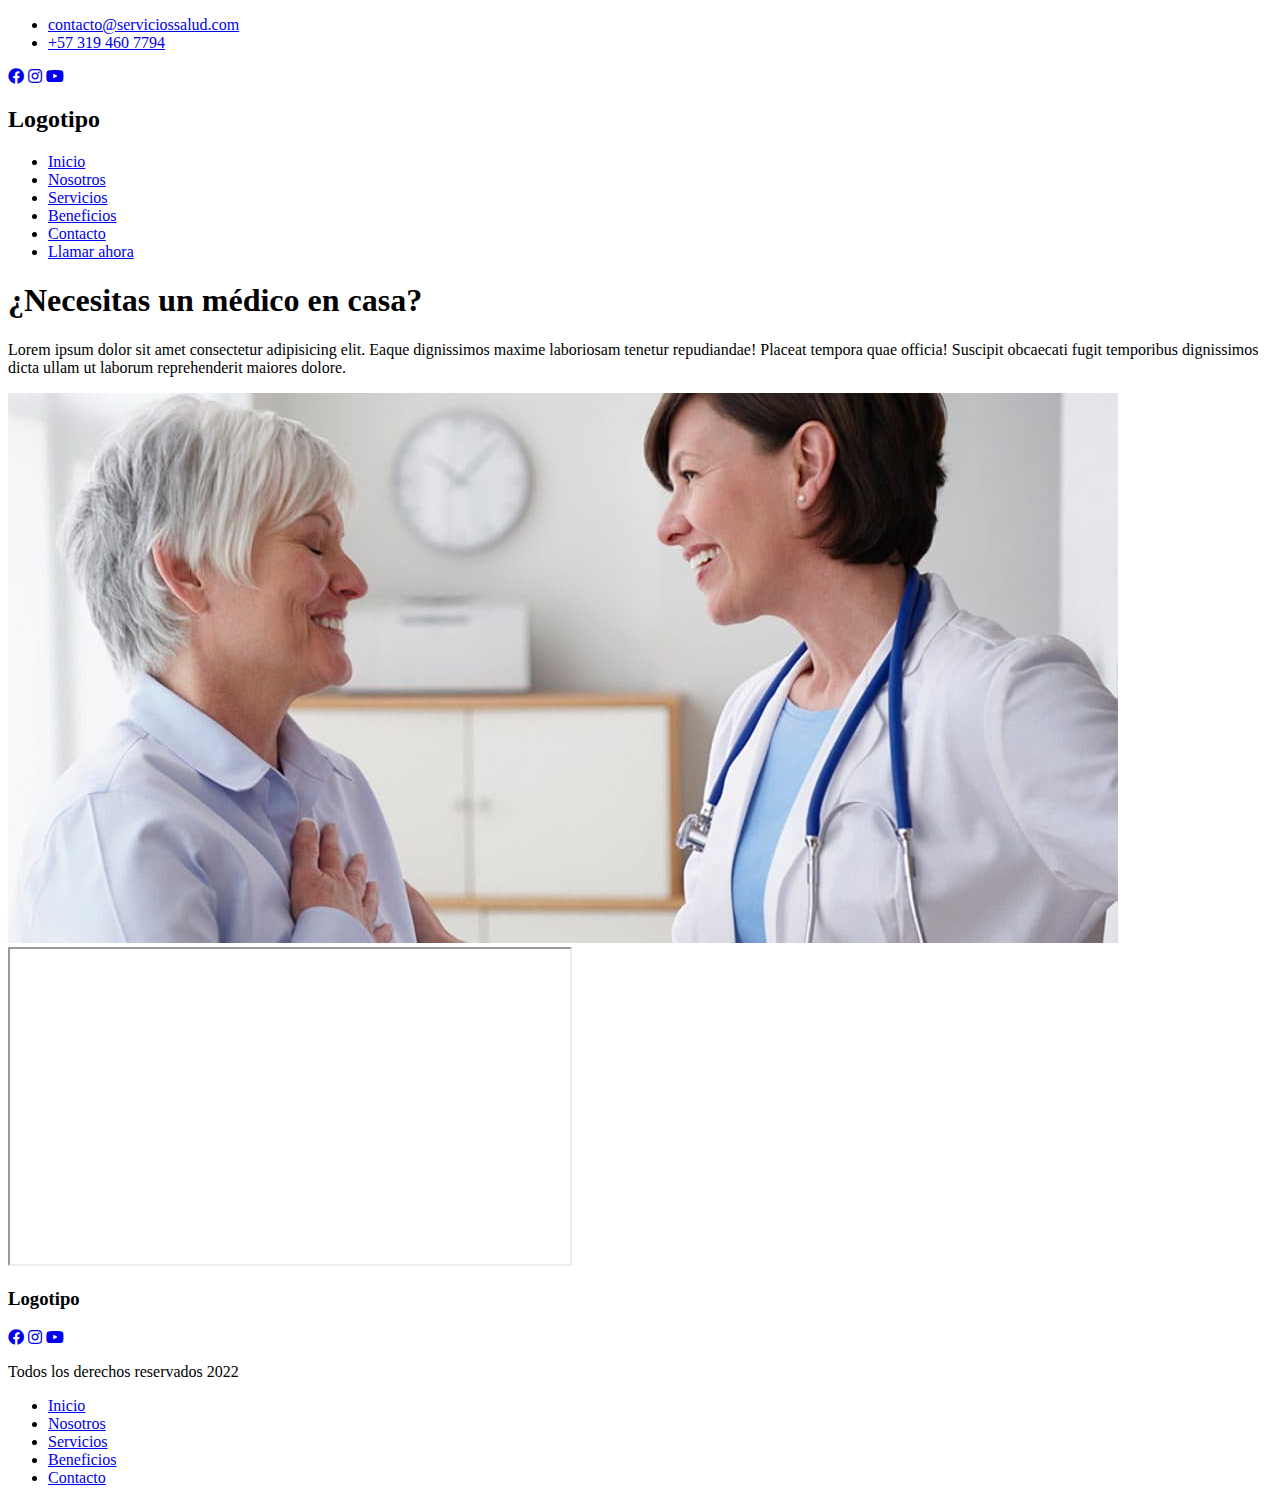
==== Desafios/Desafio 2 CSS - Juan Esteban Lugo/HTML/index.html @ 99deea7d "Inicio desafio 2" ====
<!DOCTYPE html>
<html lang="es">
<head>
    <meta charset="UTF-8">
    <meta http-equiv="X-UA-Compatible" content="IE=edge">
    <meta name="viewport" content="width=device-width, initial-scale=1.0">
    <link rel="stylesheet" href="https://cdnjs.cloudflare.com/ajax/libs/font-awesome/5.15.4/css/all.min.css"integrity="sha512-1ycn6IcaQQ40/MKBW2W4Rhis/DbILU74C1vSrLJxCq57o941Ym01SwNsOMqvEBFlcgUa6xLiPY/NS5R+E6ztJQ=="crossorigin="anonymous"referrerpolicy="no-referrer"/>
    <title>Servicios Salud Domiciliaria</title>
</head>
<body>
    
    <header>
        <!--Inicio top bar-->
        <div>
            <div>
                <ul>
                    <li><a href="mailto:contacto@serviciossalud.com">contacto@serviciossalud.com</a></li>
                    <li><a href="tel:+573194607794">+57 319 460 7794</a></li>
                </ul>
            </div>
            <div>
                <a href="#"><i class="fab fa-facebook"></i></a>
                <a href="#"><i class="fab fa-instagram"></i></a>
                <a href="#"><i class="fab fa-youtube"></i></a>
            </div>
        </div>
        <!--Fin top bar-->
        <!-- Inicio logo+ nav -->
        <div>
            <div>
                <h2>Logotipo</h2>
            </div>
            <div>
                <nav>
                    <ul>
                        <li><a href="index.html">Inicio</a></li>
                        <li><a href="pages/nosotros.html">Nosotros</a></li>
                        <li><a href="pages/servicios.html">Servicios</a></li>
                        <li><a href="pages/beneficios.html">Beneficios</a></li>
                        <li><a href="pages/contacto.html">Contacto</a></li>
                        <li><a href="tel:+573194607794">Llamar ahora</a></li>    
                    </ul>
                </nav> 
            </div>
      </div>    
        <!-- fin logo + nav -->
    </header>
    <div>
        <div>
            <h1>¿Necesitas un médico en casa?</h1>
            <p>Lorem ipsum dolor sit amet consectetur adipisicing elit. Eaque dignissimos maxime laboriosam tenetur repudiandae! Placeat tempora quae officia! Suscipit obcaecati fugit temporibus dignissimos dicta ullam ut laborum reprehenderit maiores dolore.</p>

        </div>
        <div>
            <img src="img/doctor.jpg" alt="Medico domiciliario">
        </div>
    </div>

    <div>
        <div>
            <iframe width="560" height="315" src="https://www.youtube.com/embed/xjBolpq5w3Q"></iframe>
        </div>
    </div>
    <!--Inicio Footer-->
    <footer>
        <div>
            <h3>Logotipo</h3>
            <a href="#"><i class="fab fa-facebook"></i></a>
            <a href="#"><i class="fab fa-instagram"></i></a>
            <a href="#"><i class="fab fa-youtube"></i></a>
        </div>
        <div>
            <p>Todos los derechos reservados 2022</p>
        </div>
        <div>
            <nav>
                <ul>
                    <li><a href="Index.html">Inicio</a></li>
                    <li><a href="pages/nosotros.html">Nosotros</a></li>
                    <li><a href="pages/servicios.html">Servicios</a></li>
                    <li><a href="pages/beneficios.html">Beneficios</a></li>
                    <li><a href="pages/contacto">Contacto</a></li>  
                </ul>
            </nav>

        </div>
      </footer>
      <!--Fin footer-->
    

</body>
</html>
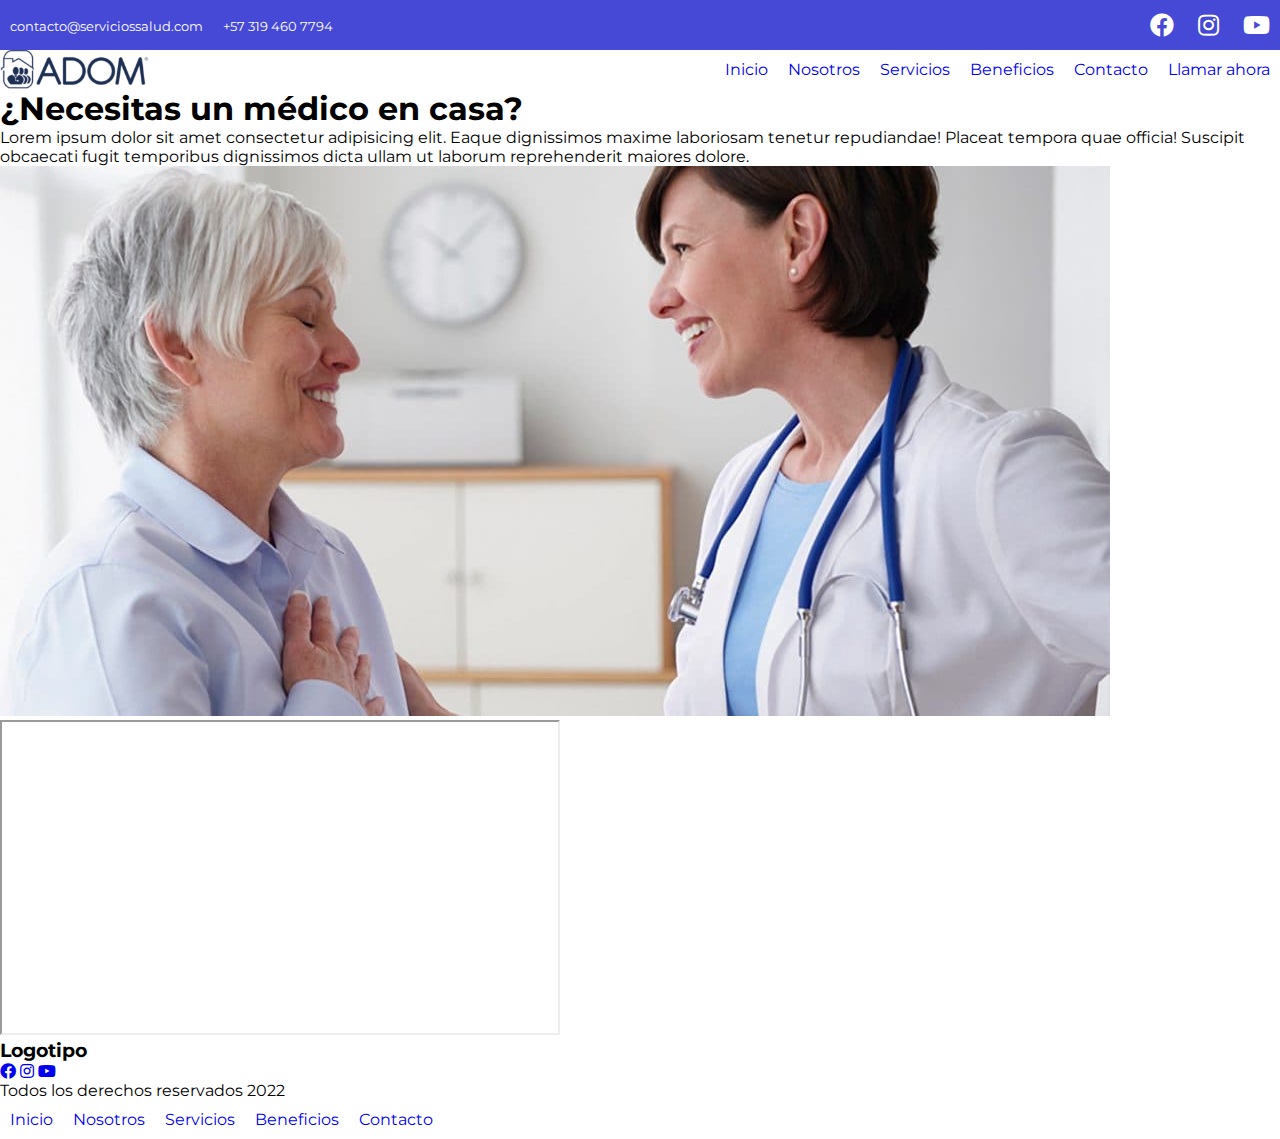
==== commit b81f39a2: "Primeras lineas css" ====
--- a/Desafios/Desafio 2 CSS - Juan Esteban Lugo/HTML/index.html
+++ b/Desafios/Desafio 2 CSS - Juan Esteban Lugo/HTML/index.html
@@ -5,43 +5,42 @@
     <meta http-equiv="X-UA-Compatible" content="IE=edge">
     <meta name="viewport" content="width=device-width, initial-scale=1.0">
     <link rel="stylesheet" href="https://cdnjs.cloudflare.com/ajax/libs/font-awesome/5.15.4/css/all.min.css"integrity="sha512-1ycn6IcaQQ40/MKBW2W4Rhis/DbILU74C1vSrLJxCq57o941Ym01SwNsOMqvEBFlcgUa6xLiPY/NS5R+E6ztJQ=="crossorigin="anonymous"referrerpolicy="no-referrer"/>
+    <link rel="stylesheet" href="css/style.css">
+    <link rel="preconnect" href="https://fonts.googleapis.com">
+<link href="https://fonts.googleapis.com/css2?family=Montserrat:wght@100;300;400;500&display=swap" rel="stylesheet">
     <title>Servicios Salud Domiciliaria</title>
 </head>
 <body>
     
     <header>
         <!--Inicio top bar-->
-        <div>
-            <div>
+        <div class="topBar" >
+            <nav class="topBar__contact">
                 <ul>
                     <li><a href="mailto:contacto@serviciossalud.com">contacto@serviciossalud.com</a></li>
                     <li><a href="tel:+573194607794">+57 319 460 7794</a></li>
                 </ul>
-            </div>
-            <div>
-                <a href="#"><i class="fab fa-facebook"></i></a>
-                <a href="#"><i class="fab fa-instagram"></i></a>
-                <a href="#"><i class="fab fa-youtube"></i></a>
-            </div>
+                <div>
+                    <a href="#"><i class="fab fa-facebook"></i></a>
+                    <a href="#"><i class="fab fa-instagram"></i></a>
+                    <a href="#"><i class="fab fa-youtube"></i></a>
+                </div>
+            </nav>
         </div>
         <!--Fin top bar-->
         <!-- Inicio logo+ nav -->
         <div>
-            <div>
-                <h2>Logotipo</h2>
-            </div>
-            <div>
-                <nav>
-                    <ul>
-                        <li><a href="index.html">Inicio</a></li>
-                        <li><a href="pages/nosotros.html">Nosotros</a></li>
-                        <li><a href="pages/servicios.html">Servicios</a></li>
-                        <li><a href="pages/beneficios.html">Beneficios</a></li>
-                        <li><a href="pages/contacto.html">Contacto</a></li>
-                        <li><a href="tel:+573194607794">Llamar ahora</a></li>    
-                    </ul>
-                </nav> 
-            </div>
+            <nav class="menu">
+                <img src="img/logo.png"  class="menu__logo">
+                <ul>
+                    <li><a href="index.html">Inicio</a></li>
+                    <li><a href="pages/nosotros.html">Nosotros</a></li>
+                    <li><a href="pages/servicios.html">Servicios</a></li>
+                    <li><a href="pages/beneficios.html">Beneficios</a></li>
+                    <li><a href="pages/contacto.html">Contacto</a></li>
+                    <li><a href="tel:+573194607794">Llamar ahora</a></li>    
+                </ul>
+            </nav> 
       </div>    
         <!-- fin logo + nav -->
     </header>
--- a/Desafios/Desafio 2 CSS - Juan Esteban Lugo/HTML/css/style.css
+++ b/Desafios/Desafio 2 CSS - Juan Esteban Lugo/HTML/css/style.css
@@ -0,0 +1,66 @@
+/* 
+Reset Estilos */
+
+*{
+    box-sizing:border-box;
+    margin:0px;
+    padding:0px;
+    
+}
+
+body{
+    font-family:'Montserrat'
+}
+
+ul{
+    list-style: none;
+    display: flex;
+}
+
+ul li{
+    padding: 10px;
+    text-decoration: none;
+}
+
+ul li a{
+    text-decoration: none;
+}
+
+
+/* top Bar */
+
+.topBar {
+background-color:#4649d6;
+}
+
+.topBar__contact{
+    display: flex;
+    justify-content: space-between;
+    align-items: center;
+    height: 50px;
+}
+
+.topBar__contact a {
+    font-size: 0.8rem;
+    color:#fff;
+}
+.topBar__contact i{
+    font-size: 1.5rem;
+    padding: 10px;
+}
+
+/* menu */
+
+.menu{
+    display: flex;
+    justify-content: space-between;
+    align-items: center;
+}
+
+.menu__logo{
+    width: 150px;
+}
+.menu ul li a:hover {
+border-bottom: solid 1px;
+}
+
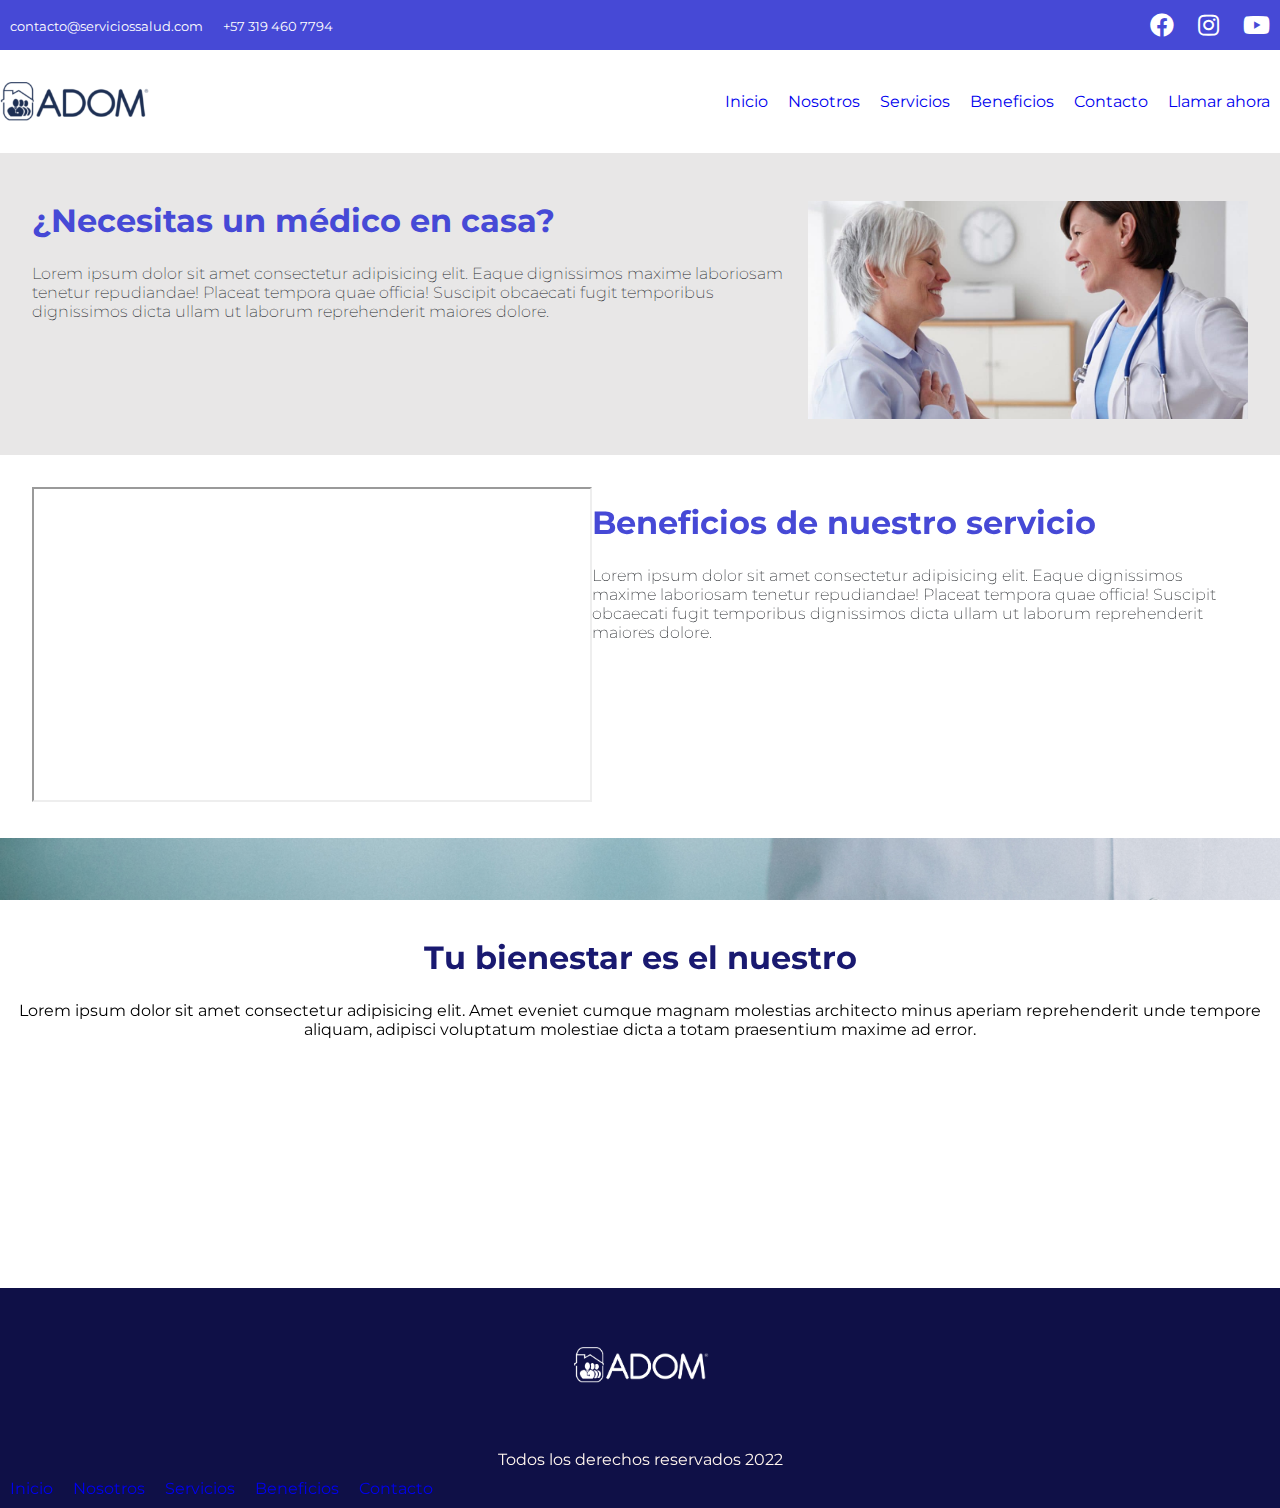
==== commit 2aa7600b: "desafio 2 terminado" ====
--- a/Desafios/Desafio 2 CSS - Juan Esteban Lugo/HTML/index.html
+++ b/Desafios/Desafio 2 CSS - Juan Esteban Lugo/HTML/index.html
@@ -44,31 +44,35 @@
       </div>    
         <!-- fin logo + nav -->
     </header>
-    <div>
-        <div>
+    <div class="info">
+        <div class="info__servicio">
             <h1>¿Necesitas un médico en casa?</h1>
             <p>Lorem ipsum dolor sit amet consectetur adipisicing elit. Eaque dignissimos maxime laboriosam tenetur repudiandae! Placeat tempora quae officia! Suscipit obcaecati fugit temporibus dignissimos dicta ullam ut laborum reprehenderit maiores dolore.</p>
-
         </div>
         <div>
             <img src="img/doctor.jpg" alt="Medico domiciliario">
         </div>
     </div>
 
-    <div>
+    <div class="info info--color">
         <div>
             <iframe width="560" height="315" src="https://www.youtube.com/embed/xjBolpq5w3Q"></iframe>
         </div>
+        <div class="info__servicio">
+            <h1>Beneficios de nuestro servicio</h1>
+            <p>Lorem ipsum dolor sit amet consectetur adipisicing elit. Eaque dignissimos maxime laboriosam tenetur repudiandae! Placeat tempora quae officia! Suscipit obcaecati fugit temporibus dignissimos dicta ullam ut laborum reprehenderit maiores dolore.</p>
+        </div>
+    </div>
+    <div class="parallax">
+        <h3>Tu bienestar es el nuestro</h3>
+        <p>Lorem ipsum dolor sit amet consectetur adipisicing elit. Amet eveniet cumque magnam molestias architecto minus aperiam reprehenderit unde tempore aliquam, adipisci voluptatum molestiae dicta a totam praesentium maxime ad error.</p>
     </div>
     <!--Inicio Footer-->
-    <footer>
-        <div>
-            <h3>Logotipo</h3>
-            <a href="#"><i class="fab fa-facebook"></i></a>
-            <a href="#"><i class="fab fa-instagram"></i></a>
-            <a href="#"><i class="fab fa-youtube"></i></a>
+    <footer class="footer">
+        <div class="footer__logo">
+            <img src="img/Logo-blanco.png" >
         </div>
-        <div>
+        <div class="footer__redes">
             <p>Todos los derechos reservados 2022</p>
         </div>
         <div>
--- a/Desafios/Desafio 2 CSS - Juan Esteban Lugo/HTML/css/style.css
+++ b/Desafios/Desafio 2 CSS - Juan Esteban Lugo/HTML/css/style.css
@@ -55,6 +55,7 @@
     display: flex;
     justify-content: space-between;
     align-items: center;
+    padding: 2rem 0 2rem 0;
 }
 
 .menu__logo{
@@ -64,3 +65,69 @@
 border-bottom: solid 1px;
 }
 
+/* info servicio */
+
+.info {
+    display: flex;
+    background-color: rgba(161, 158, 158, 0.247);
+    padding: 2rem;
+}
+
+.info__servicio h1{
+    font-size: 2.0rem;
+    padding:1rem 0 1.5rem 0;
+    color :#4649d6;
+}
+
+.info__servicio p {
+    font-weight: 200;
+    color: rgb(41, 44, 48);
+}
+
+.info div img {
+    width: 100%;
+    padding-top: 1rem;
+}
+
+.info--color{
+    background-color: rgb(255, 255, 255);
+}
+
+/* parallax */
+
+.parallax {
+    background-image: url(../img/medico.jpg);
+    height: 450px;
+    background-attachment: fixed;
+    background-position: center;
+    background-repeat: no-repeat;
+    background-size: cover;
+
+}
+
+.parallax h3 {
+    font-size: 2rem;
+    text-align: center;
+    padding-top:100px;
+    color: midnightblue;
+}
+.parallax p {
+    padding-top: 1.5rem;
+    text-align: center;
+}
+
+.footer{
+    background-color:#0f1047;
+}
+
+.footer__logo img{
+    display: block;
+    margin: auto;
+    width: 160px;
+
+}
+
+.footer__redes p {
+    color: seashell;
+    text-align: center;
+}
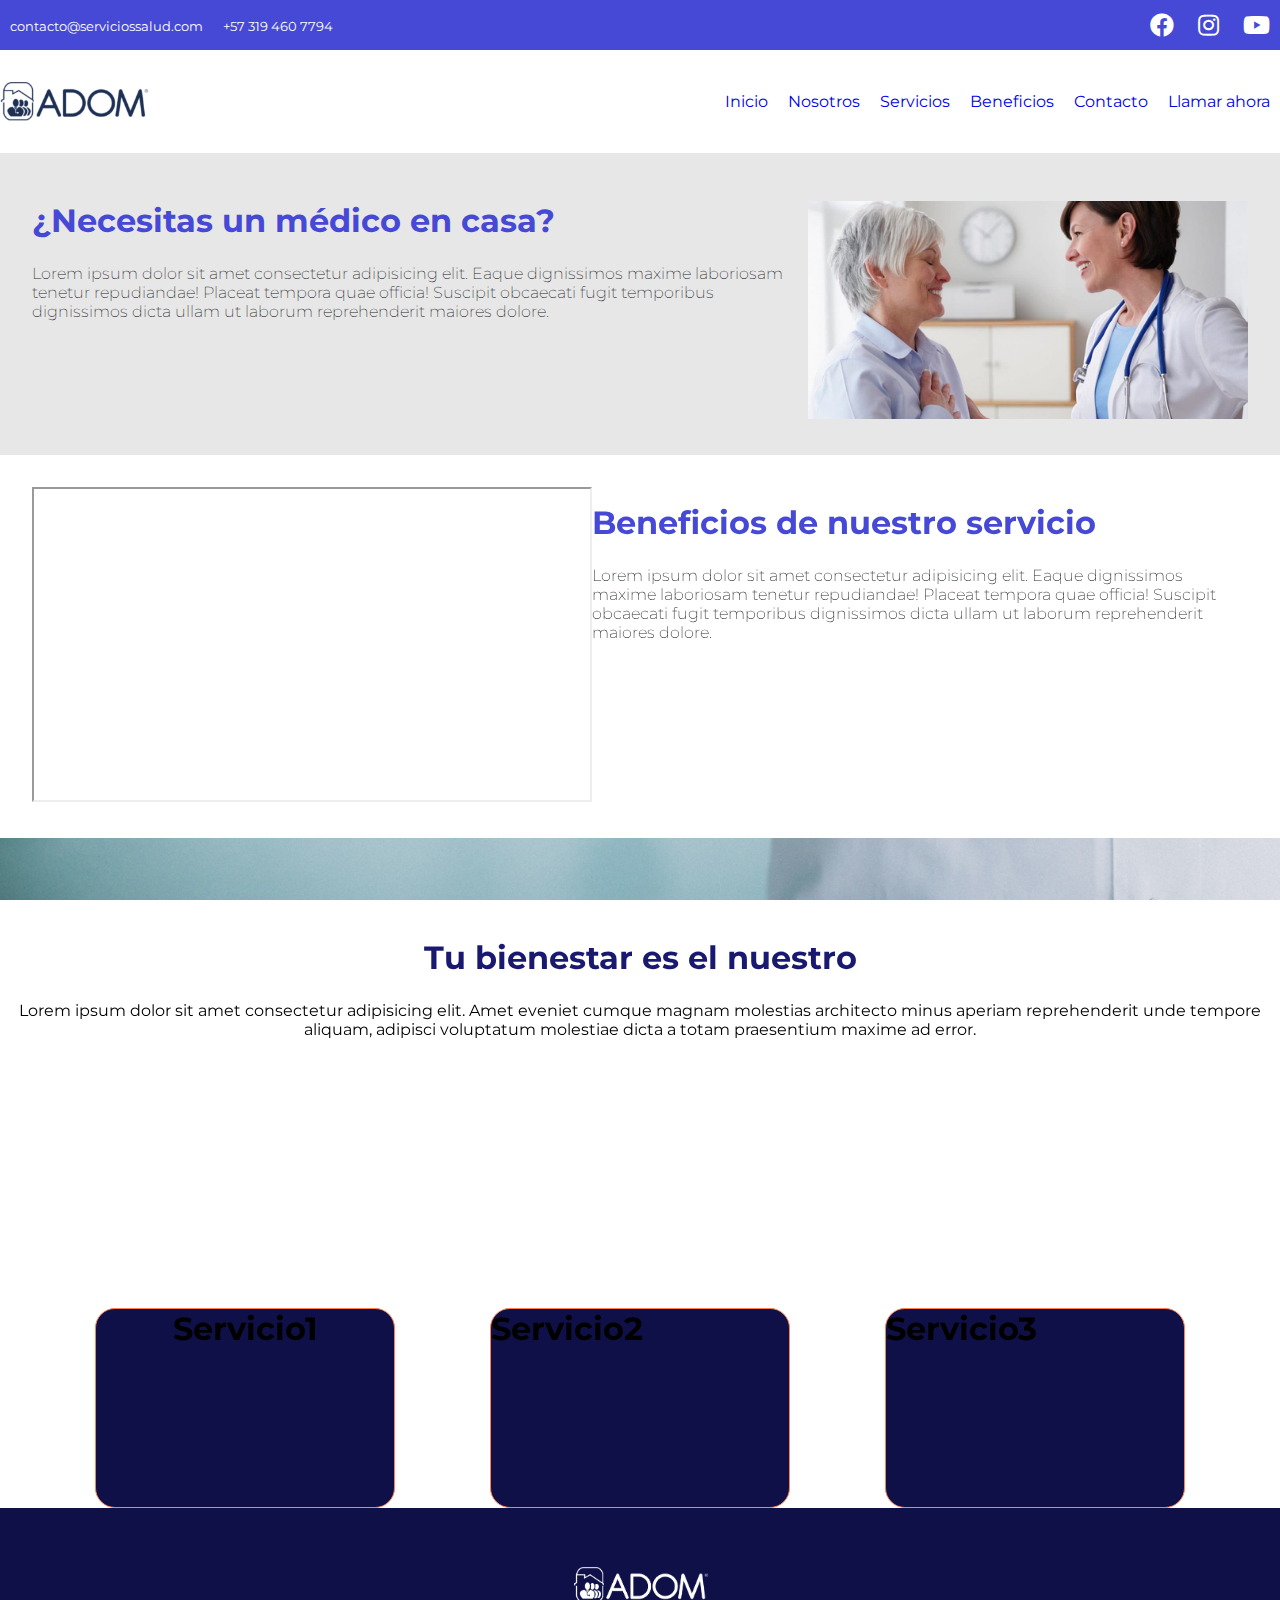
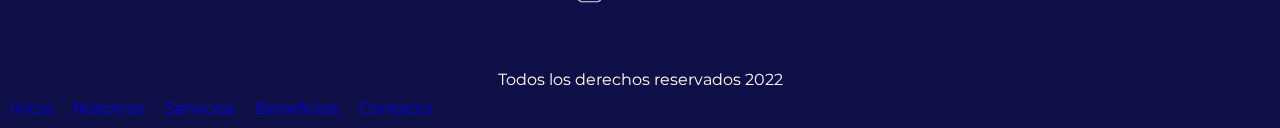
==== commit 4ec5da53: "Agregadas lineas flex" ====
--- a/Desafios/Desafio 2 CSS - Juan Esteban Lugo/HTML/index.html
+++ b/Desafios/Desafio 2 CSS - Juan Esteban Lugo/HTML/index.html
@@ -67,6 +67,25 @@
         <h3>Tu bienestar es el nuestro</h3>
         <p>Lorem ipsum dolor sit amet consectetur adipisicing elit. Amet eveniet cumque magnam molestias architecto minus aperiam reprehenderit unde tempore aliquam, adipisci voluptatum molestiae dicta a totam praesentium maxime ad error.</p>
     </div>
+
+    <div class="serviciosclase">
+        <div>
+            <h1 class="servicios servicio1-color">
+                Servicio1
+            </h1>
+        </div>
+        <div>
+            <h1 class="servicios servicio2-color ">
+                Servicio2
+            </h1>
+        </div>
+        <div>
+            <h1 class="servicios servicio3-color">
+                Servicio3
+            </h1>
+        </div>    
+    </div>
+
     <!--Inicio Footer-->
     <footer class="footer">
         <div class="footer__logo">
--- a/Desafios/Desafio 2 CSS - Juan Esteban Lugo/HTML/css/style.css
+++ b/Desafios/Desafio 2 CSS - Juan Esteban Lugo/HTML/css/style.css
@@ -131,3 +131,26 @@
     color: seashell;
     text-align: center;
 }
+
+.serviciosclase{
+    display: flex; /*Crear cajas flexibles*/
+    flex-direction:row; /*Direccion de las cajas flexibles*/
+    flex-wrap: wrap; /*Permite que una caja se monte encima de la otra al reducir la pantalla*/
+   /* flex-flow:;xxxxsirve para unir flex direccion y wrap*/
+    justify-content:space-evenly;
+    align-items: center;
+}
+
+.servicios{
+    width: 300px;
+    height: 200px;
+    border:1px solid coral;
+    border-radius: 20px;
+    background-color: #0f1047;
+    margin-top: 20px;
+}
+
+.servicio1-color{
+    text-align: center;
+    align-self: flex-end;
+}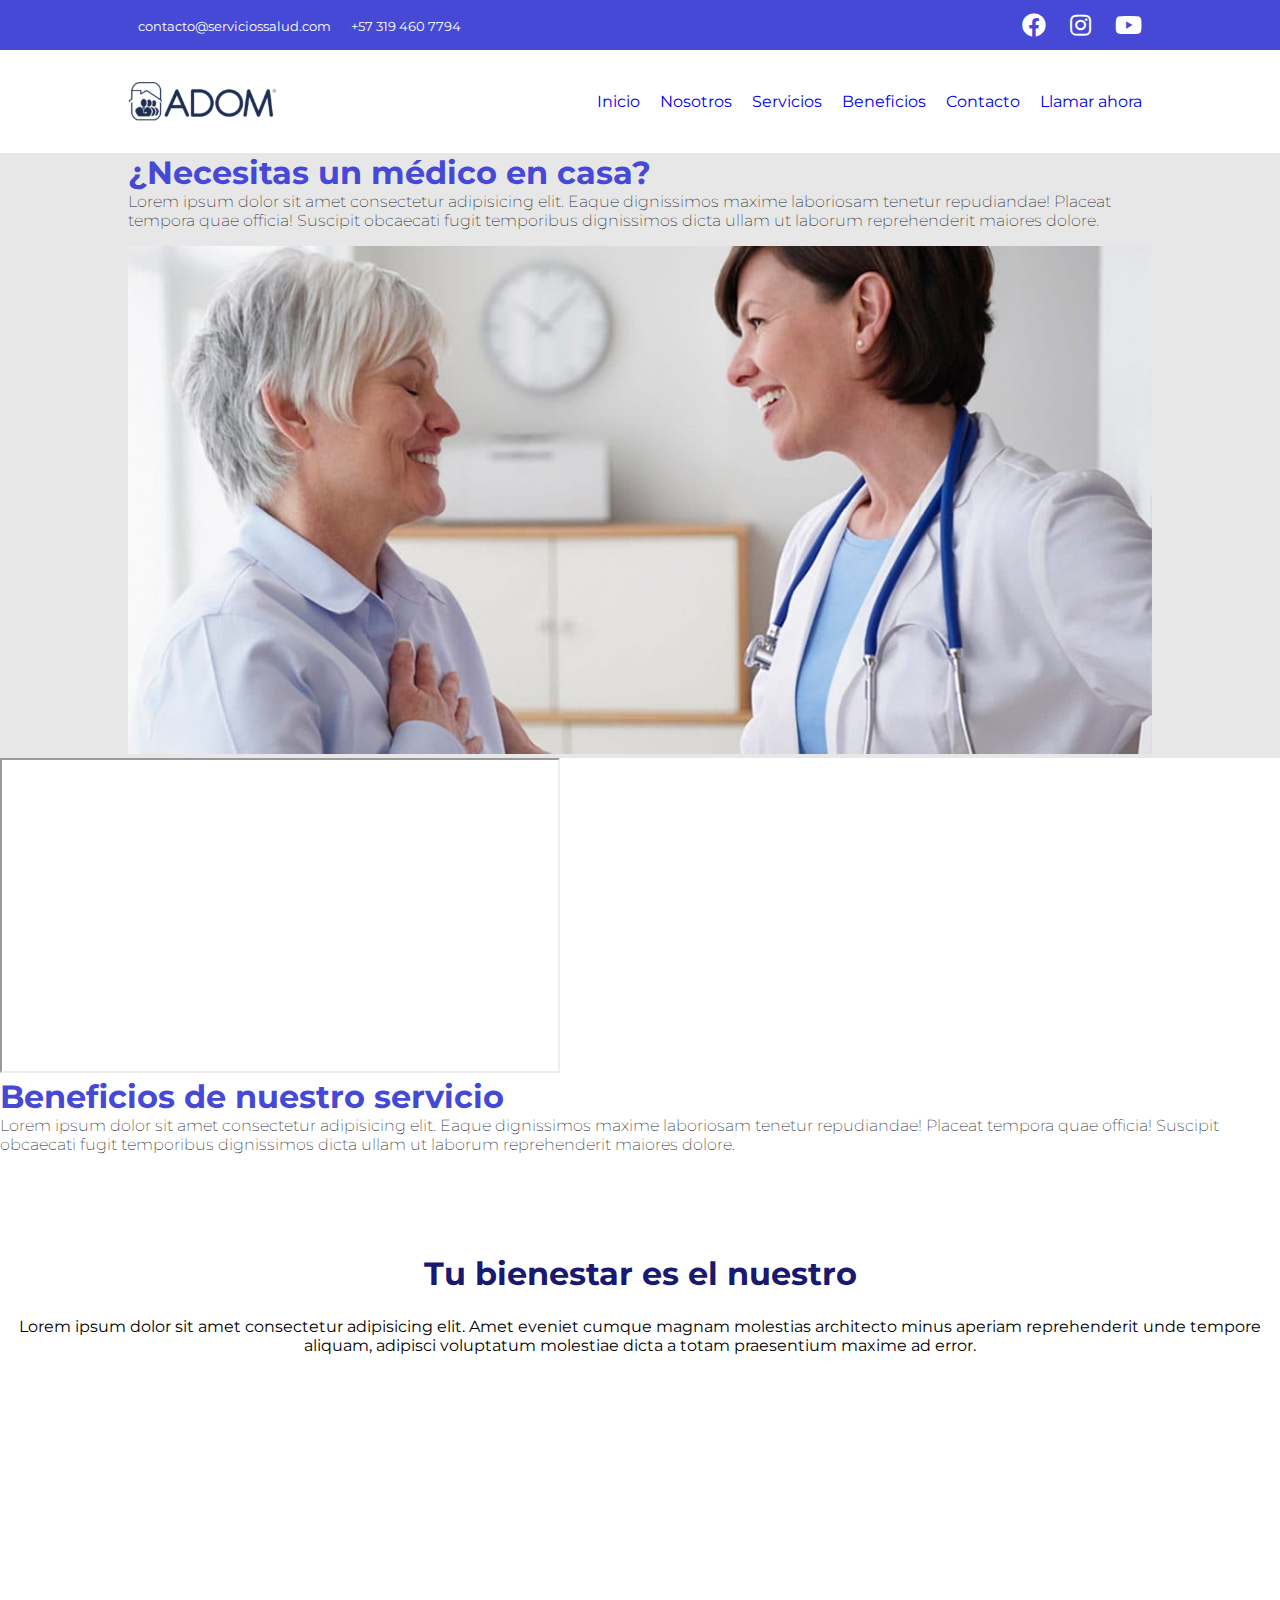
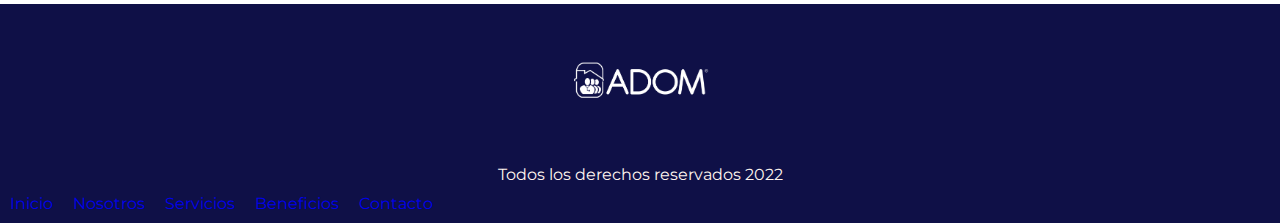
==== commit 66532915: "ajustes mac" ====
--- a/Desafios/Desafio 2 CSS - Juan Esteban Lugo/HTML/index.html
+++ b/Desafios/Desafio 2 CSS - Juan Esteban Lugo/HTML/index.html
@@ -11,11 +11,10 @@
     <title>Servicios Salud Domiciliaria</title>
 </head>
 <body>
-    
     <header>
         <!--Inicio top bar-->
-        <div class="topBar" >
-            <nav class="topBar__contact">
+        <div class="topBarcolor">
+            <nav class=" container topBar">
                 <ul>
                     <li><a href="mailto:contacto@serviciossalud.com">contacto@serviciossalud.com</a></li>
                     <li><a href="tel:+573194607794">+57 319 460 7794</a></li>
@@ -29,8 +28,7 @@
         </div>
         <!--Fin top bar-->
         <!-- Inicio logo+ nav -->
-        <div>
-            <nav class="menu">
+        <nav class=" container menu">
                 <img src="img/logo.png"  class="menu__logo">
                 <ul>
                     <li><a href="index.html">Inicio</a></li>
@@ -40,75 +38,53 @@
                     <li><a href="pages/contacto.html">Contacto</a></li>
                     <li><a href="tel:+573194607794">Llamar ahora</a></li>    
                 </ul>
-            </nav> 
-      </div>    
+        </nav>   
         <!-- fin logo + nav -->
     </header>
-    <div class="info">
-        <div class="info__servicio">
-            <h1>¿Necesitas un médico en casa?</h1>
-            <p>Lorem ipsum dolor sit amet consectetur adipisicing elit. Eaque dignissimos maxime laboriosam tenetur repudiandae! Placeat tempora quae officia! Suscipit obcaecati fugit temporibus dignissimos dicta ullam ut laborum reprehenderit maiores dolore.</p>
+    <main>
+        <section class="info" >
+            <div class="container">
+                <div class="info__servicio">
+                    <h1>¿Necesitas un médico en casa?</h1>
+                    <p>Lorem ipsum dolor sit amet consectetur adipisicing elit. Eaque dignissimos maxime laboriosam tenetur repudiandae! Placeat tempora quae officia! Suscipit obcaecati fugit temporibus dignissimos dicta ullam ut laborum reprehenderit maiores dolore.</p>
+                </div>
+                <div>
+                    <img src="img/doctor.jpg"  width="300px" alt="Medico domiciliario">
+                </div>
+            </div>
+        </section>
+        <div class="info info--color">
+            <div>
+                <iframe width="560" height="315" src="https://www.youtube.com/embed/xjBolpq5w3Q"></iframe>
+            </div>
+            <div class="info__servicio">
+                <h1>Beneficios de nuestro servicio</h1>
+                <p>Lorem ipsum dolor sit amet consectetur adipisicing elit. Eaque dignissimos maxime laboriosam tenetur repudiandae! Placeat tempora quae officia! Suscipit obcaecati fugit temporibus dignissimos dicta ullam ut laborum reprehenderit maiores dolore.</p>
+            </div>
         </div>
-        <div>
-            <img src="img/doctor.jpg" alt="Medico domiciliario">
+        <div class="parallax">
+            <h3>Tu bienestar es el nuestro</h3>
+            <p>Lorem ipsum dolor sit amet consectetur adipisicing elit. Amet eveniet cumque magnam molestias architecto minus aperiam reprehenderit unde tempore aliquam, adipisci voluptatum molestiae dicta a totam praesentium maxime ad error.</p>
         </div>
-    </div>
-
-    <div class="info info--color">
-        <div>
-            <iframe width="560" height="315" src="https://www.youtube.com/embed/xjBolpq5w3Q"></iframe>
-        </div>
-        <div class="info__servicio">
-            <h1>Beneficios de nuestro servicio</h1>
-            <p>Lorem ipsum dolor sit amet consectetur adipisicing elit. Eaque dignissimos maxime laboriosam tenetur repudiandae! Placeat tempora quae officia! Suscipit obcaecati fugit temporibus dignissimos dicta ullam ut laborum reprehenderit maiores dolore.</p>
-        </div>
-    </div>
-    <div class="parallax">
-        <h3>Tu bienestar es el nuestro</h3>
-        <p>Lorem ipsum dolor sit amet consectetur adipisicing elit. Amet eveniet cumque magnam molestias architecto minus aperiam reprehenderit unde tempore aliquam, adipisci voluptatum molestiae dicta a totam praesentium maxime ad error.</p>
-    </div>
-
-    <div class="serviciosclase">
-        <div>
-            <h1 class="servicios servicio1-color">
-                Servicio1
-            </h1>
-        </div>
-        <div>
-            <h1 class="servicios servicio2-color ">
-                Servicio2
-            </h1>
-        </div>
-        <div>
-            <h1 class="servicios servicio3-color">
-                Servicio3
-            </h1>
-        </div>    
-    </div>
-
-    <!--Inicio Footer-->
-    <footer class="footer">
-        <div class="footer__logo">
-            <img src="img/Logo-blanco.png" >
-        </div>
-        <div class="footer__redes">
-            <p>Todos los derechos reservados 2022</p>
-        </div>
-        <div>
-            <nav>
-                <ul>
-                    <li><a href="Index.html">Inicio</a></li>
-                    <li><a href="pages/nosotros.html">Nosotros</a></li>
-                    <li><a href="pages/servicios.html">Servicios</a></li>
-                    <li><a href="pages/beneficios.html">Beneficios</a></li>
-                    <li><a href="pages/contacto">Contacto</a></li>  
-                </ul>
-            </nav>
-
-        </div>
+        </main>
+        <!--Inicio Footer-->
+        <footer class="footer">
+            <div class="footer__logo">
+                <img src="img/Logo-blanco.png" >
+            </div>
+            <div class="footer__redes">
+                <p>Todos los derechos reservados 2022</p>
+            </div>
+                <nav>
+                    <ul>
+                        <li><a href="Index.html">Inicio</a></li>
+                        <li><a href="pages/nosotros.html">Nosotros</a></li>
+                        <li><a href="pages/servicios.html">Servicios</a></li>
+                        <li><a href="pages/beneficios.html">Beneficios</a></li>
+                        <li><a href="pages/contacto">Contacto</a></li>  
+                    </ul>
+                </nav>
       </footer>
       <!--Fin footer-->
-    
-
 </body>
 </html>--- a/Desafios/Desafio 2 CSS - Juan Esteban Lugo/HTML/css/style.css
+++ b/Desafios/Desafio 2 CSS - Juan Esteban Lugo/HTML/css/style.css
@@ -7,6 +7,8 @@
     padding:0px;
     
 }
+
+/*Globales */
 
 body{
     font-family:'Montserrat'
@@ -26,25 +28,40 @@
     text-decoration: none;
 }
 
+.row{
+    display: flex;
+    justify-content: space-between;
+    align-items: center;
+}
+
+.col{
+    width: 100%;
+}
+
+.container{
+    width: 80%;
+    margin: 0 auto;
+    max-width: 1320px;
+}
 
 /* top Bar */
 
-.topBar {
-background-color:#4649d6;
+.topBarcolor{
+    background-color:#4649d6;
 }
 
-.topBar__contact{
+.topBar{
     display: flex;
     justify-content: space-between;
     align-items: center;
     height: 50px;
 }
 
-.topBar__contact a {
+.topBar a {
     font-size: 0.8rem;
     color:#fff;
 }
-.topBar__contact i{
+.topBar i{
     font-size: 1.5rem;
     padding: 10px;
 }
@@ -68,14 +85,11 @@
 /* info servicio */
 
 .info {
-    display: flex;
     background-color: rgba(161, 158, 158, 0.247);
-    padding: 2rem;
 }
 
 .info__servicio h1{
     font-size: 2.0rem;
-    padding:1rem 0 1.5rem 0;
     color :#4649d6;
 }
 
@@ -131,26 +145,3 @@
     color: seashell;
     text-align: center;
 }
-
-.serviciosclase{
-    display: flex; /*Crear cajas flexibles*/
-    flex-direction:row; /*Direccion de las cajas flexibles*/
-    flex-wrap: wrap; /*Permite que una caja se monte encima de la otra al reducir la pantalla*/
-   /* flex-flow:;xxxxsirve para unir flex direccion y wrap*/
-    justify-content:space-evenly;
-    align-items: center;
-}
-
-.servicios{
-    width: 300px;
-    height: 200px;
-    border:1px solid coral;
-    border-radius: 20px;
-    background-color: #0f1047;
-    margin-top: 20px;
-}
-
-.servicio1-color{
-    text-align: center;
-    align-self: flex-end;
-}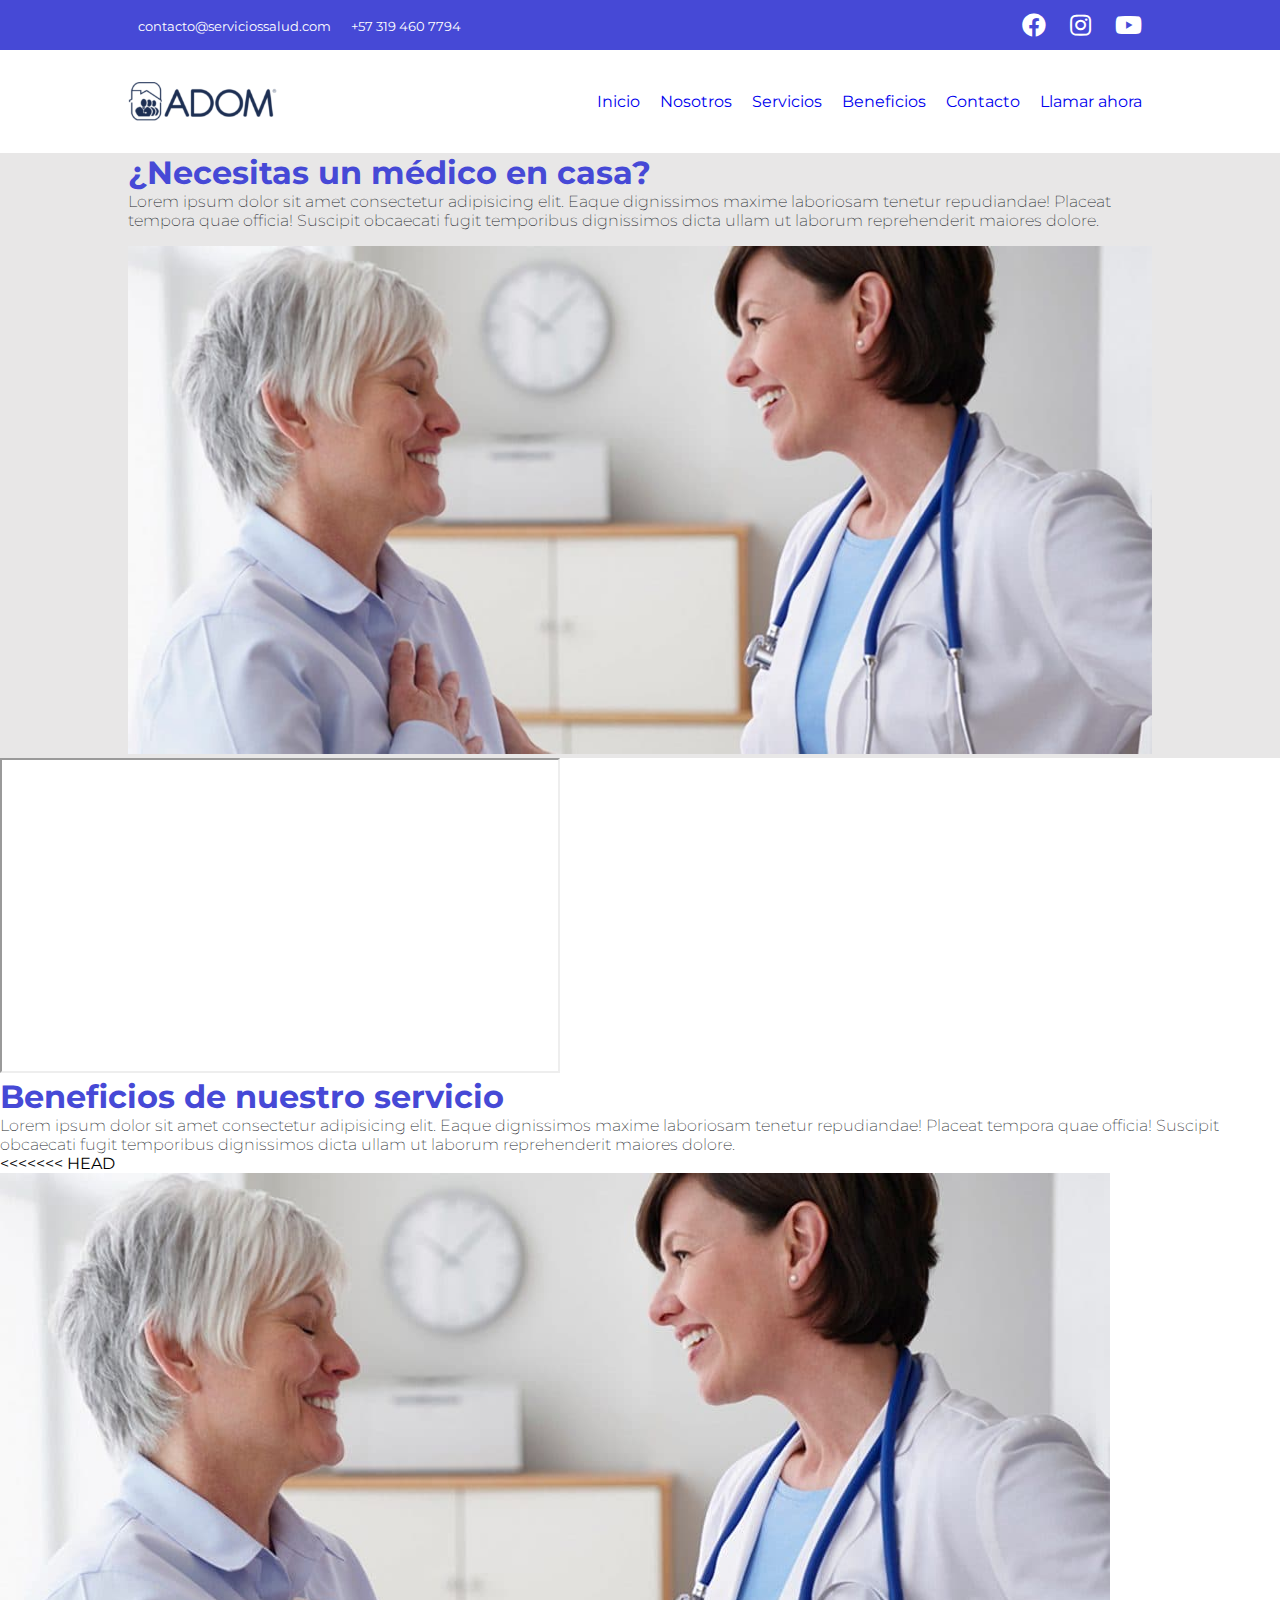
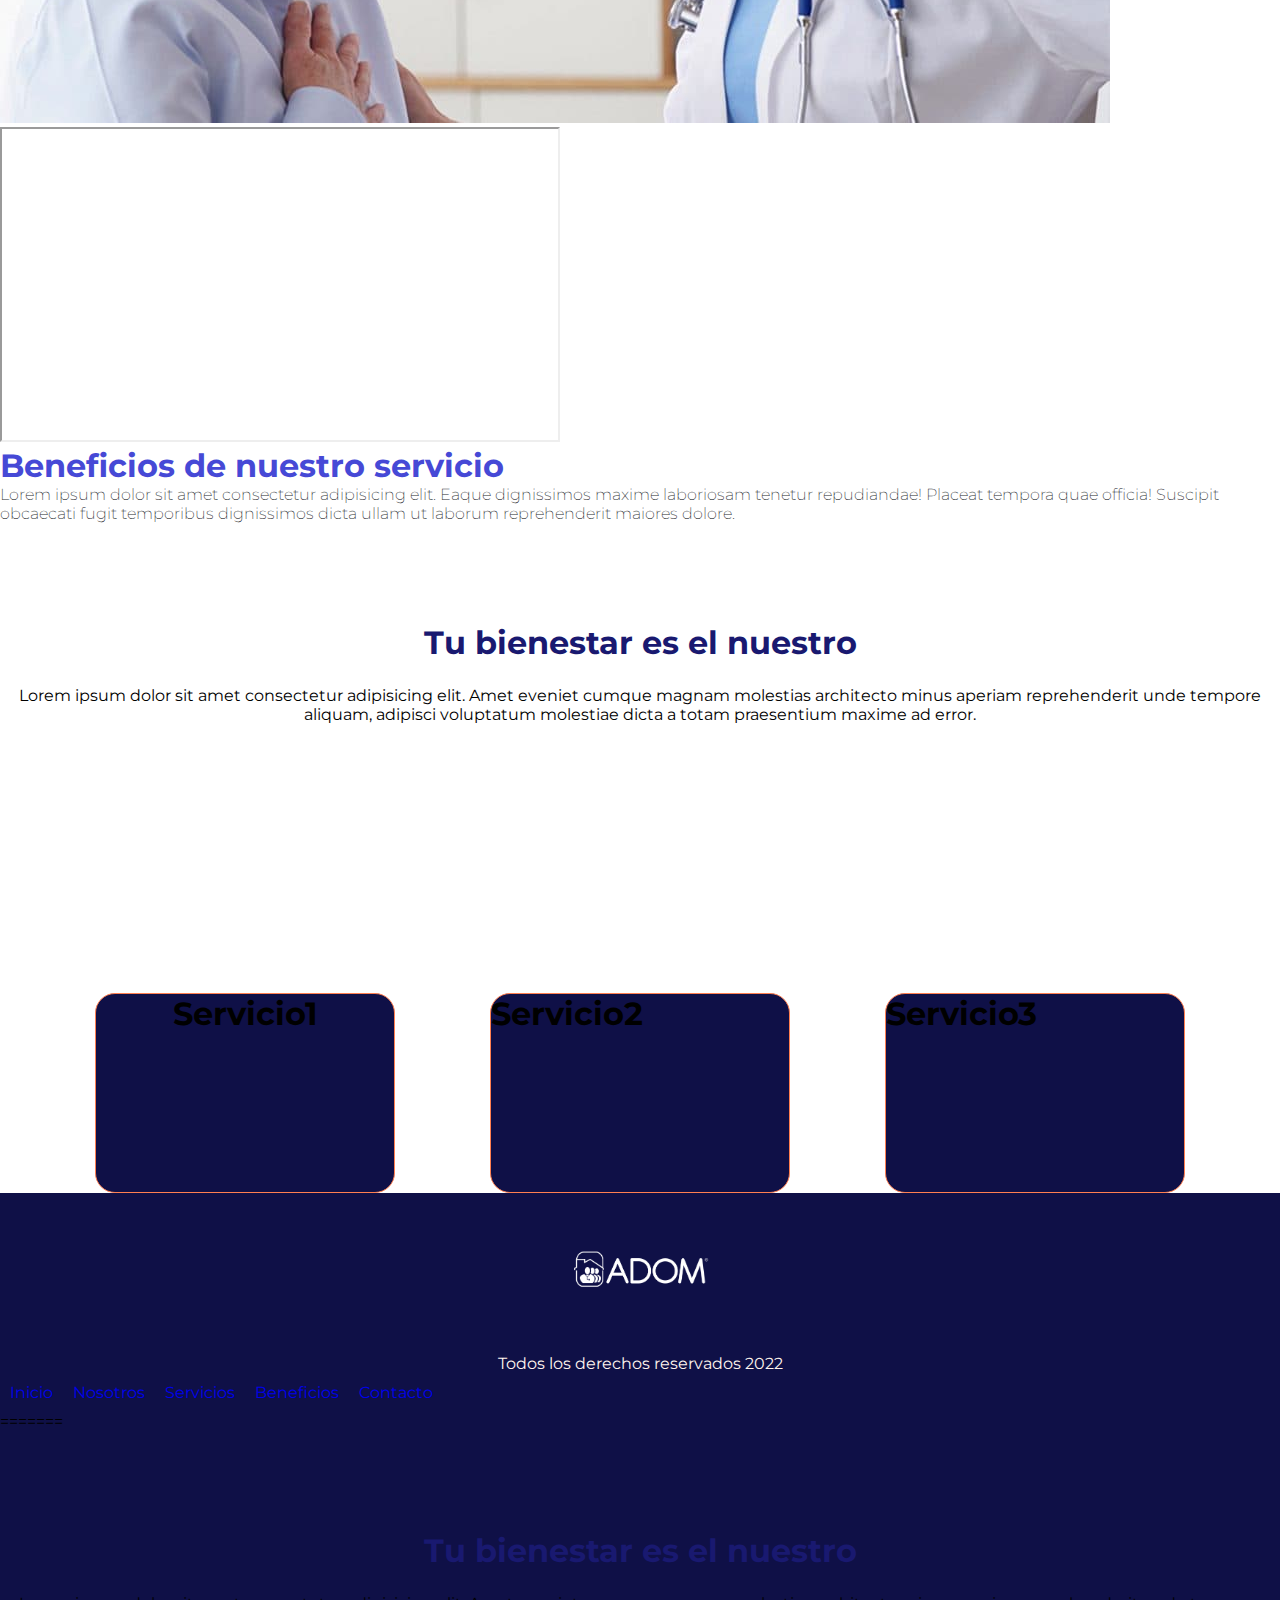
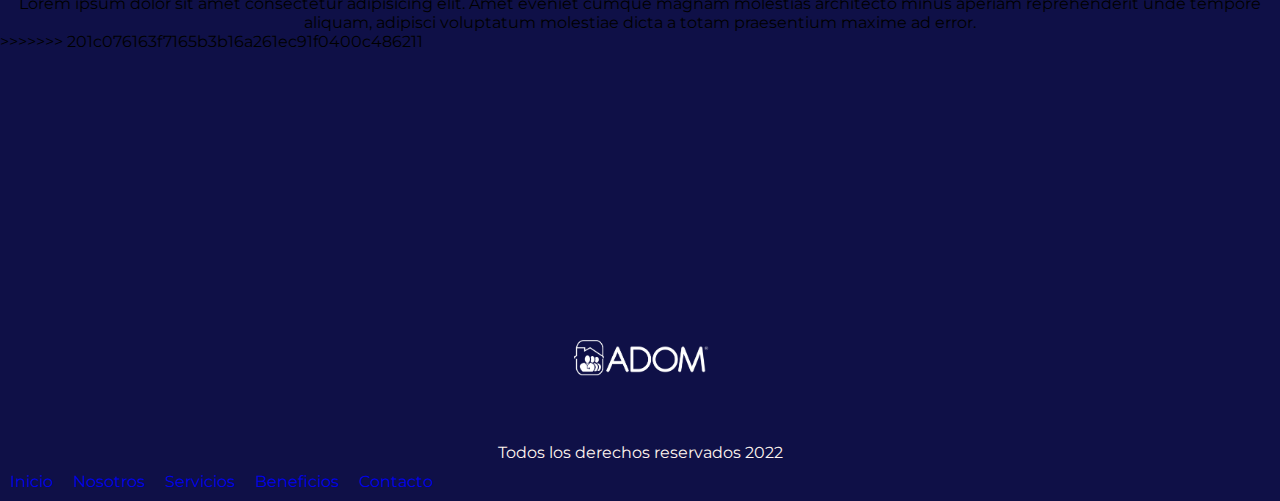
==== commit e0a47df1: "Primera entrega proyecto final" ====
--- a/Desafios/Desafio 2 CSS - Juan Esteban Lugo/HTML/index.html
+++ b/Desafios/Desafio 2 CSS - Juan Esteban Lugo/HTML/index.html
@@ -62,9 +62,68 @@
                 <p>Lorem ipsum dolor sit amet consectetur adipisicing elit. Eaque dignissimos maxime laboriosam tenetur repudiandae! Placeat tempora quae officia! Suscipit obcaecati fugit temporibus dignissimos dicta ullam ut laborum reprehenderit maiores dolore.</p>
             </div>
         </div>
+<<<<<<< HEAD
+        <div>
+            <img src="img/doctor.jpg" alt="Medico domiciliario">
+        </div>
+    </div>
+
+    <div class="info info--color">
+        <div>
+            <iframe width="560" height="315" src="https://www.youtube.com/embed/xjBolpq5w3Q"></iframe>
+        </div>
+        <div class="info__servicio">
+            <h1>Beneficios de nuestro servicio</h1>
+            <p>Lorem ipsum dolor sit amet consectetur adipisicing elit. Eaque dignissimos maxime laboriosam tenetur repudiandae! Placeat tempora quae officia! Suscipit obcaecati fugit temporibus dignissimos dicta ullam ut laborum reprehenderit maiores dolore.</p>
+        </div>
+    </div>
+    <div class="parallax">
+        <h3>Tu bienestar es el nuestro</h3>
+        <p>Lorem ipsum dolor sit amet consectetur adipisicing elit. Amet eveniet cumque magnam molestias architecto minus aperiam reprehenderit unde tempore aliquam, adipisci voluptatum molestiae dicta a totam praesentium maxime ad error.</p>
+    </div>
+
+    <div class="serviciosclase">
+        <div>
+            <h1 class="servicios servicio1-color">
+                Servicio1
+            </h1>
+        </div>
+        <div>
+            <h1 class="servicios servicio2-color ">
+                Servicio2
+            </h1>
+        </div>
+        <div>
+            <h1 class="servicios servicio3-color">
+                Servicio3
+            </h1>
+        </div>    
+    </div>
+
+    <!--Inicio Footer-->
+    <footer class="footer">
+        <div class="footer__logo">
+            <img src="img/Logo-blanco.png" >
+        </div>
+        <div class="footer__redes">
+            <p>Todos los derechos reservados 2022</p>
+        </div>
+        <div>
+            <nav>
+                <ul>
+                    <li><a href="Index.html">Inicio</a></li>
+                    <li><a href="pages/nosotros.html">Nosotros</a></li>
+                    <li><a href="pages/servicios.html">Servicios</a></li>
+                    <li><a href="pages/beneficios.html">Beneficios</a></li>
+                    <li><a href="pages/contacto">Contacto</a></li>  
+                </ul>
+            </nav>
+
+=======
         <div class="parallax">
             <h3>Tu bienestar es el nuestro</h3>
             <p>Lorem ipsum dolor sit amet consectetur adipisicing elit. Amet eveniet cumque magnam molestias architecto minus aperiam reprehenderit unde tempore aliquam, adipisci voluptatum molestiae dicta a totam praesentium maxime ad error.</p>
+>>>>>>> 201c076163f7165b3b16a261ec91f0400c486211
         </div>
         </main>
         <!--Inicio Footer-->
--- a/Desafios/Desafio 2 CSS - Juan Esteban Lugo/HTML/css/style.css
+++ b/Desafios/Desafio 2 CSS - Juan Esteban Lugo/HTML/css/style.css
@@ -145,3 +145,26 @@
     color: seashell;
     text-align: center;
 }
+
+.serviciosclase{
+    display: flex; /*Crear cajas flexibles*/
+    flex-direction:row; /*Direccion de las cajas flexibles*/
+    flex-wrap: wrap; /*Permite que una caja se monte encima de la otra al reducir la pantalla*/
+   /* flex-flow:;xxxxsirve para unir flex direccion y wrap*/
+    justify-content:space-evenly;
+    align-items: center;
+}
+
+.servicios{
+    width: 300px;
+    height: 200px;
+    border:1px solid coral;
+    border-radius: 20px;
+    background-color: #0f1047;
+    margin-top: 20px;
+}
+
+.servicio1-color{
+    text-align: center;
+    align-self: flex-end;
+}